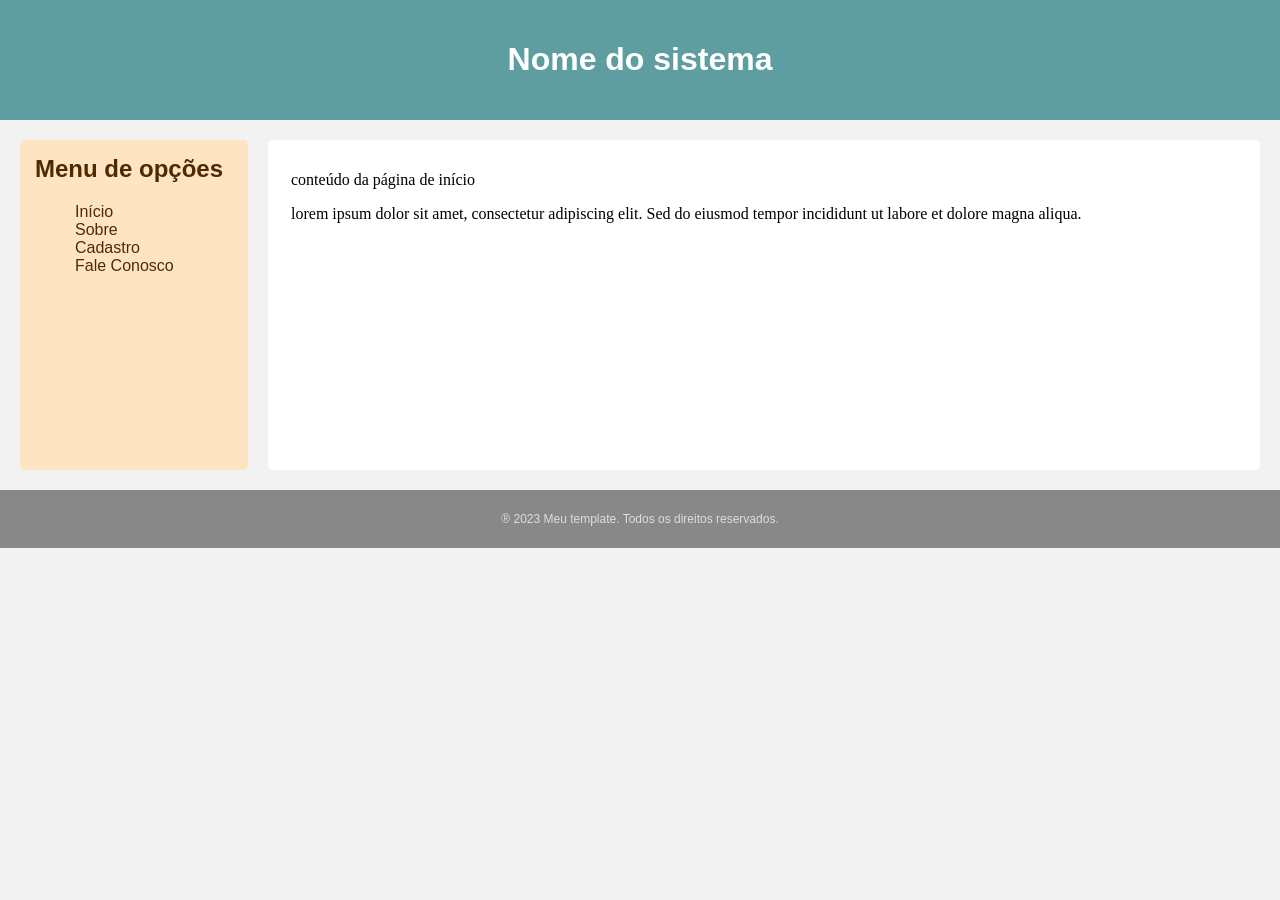
==== index.html @ f9e0d989 "Criação de um template css e html" ====
<!DOCTYPE html>
<html lang="pt-br">

<head>
    <meta charset="UTF-8">
    <meta name="viewport" content="width=device-width, initial-scale=1.0">
    <link rel="stylesheet" href="estilos/template.css">
    <title>Meu sistema</title>
</head>

<body>
    <header>
        <h1>Nome do sistema</h1>
    </header>
    <div class="conteudo">
        <aside>
            <h2>Menu de opções</h2>
            <ul>
                <li><a href="pages/inicio.html" target="conteudo">Início</a></li>
                <li><a href="pages/sobre.html" target="conteudo">Sobre</a></li>
                <li><a href="pages/cadastro.html" target="conteudo">Cadastro</a></li>
                <li><a href="pages/fale.html" target="conteudo">Fale Conosco</a></li>
            </ul>
        </aside>
        <main>
            <section>
                <iframe src="pages/inicio.html" name="conteudo"></iframe>
            </section>
        </main>
    </div>

    <footer>
        <p>&reg; 2023 Meu template. Todos os direitos reservados.</p>
    </footer>
</body>

</html>
---- estilos/template.css ----
body{
    background-color: #f2f2f2;
    margin: 0;
    padding: 0;
    color: #333;
    font-family: Segoe UI, Tahoma, Geneva, Verdana, sans-serif;
}
header{
    background-color: cadetblue;
    color: white;
    padding: 20px;
    text-align: center;
}
.conteudo{
    display: flex;
    flex-direction: row;
    gap: 20px;
    padding: 20px;
    text-align: left;
    vertical-align: top;
}
aside{
    flex: 1;
    background-color: bisque;
    /* border: 1px solid #ccc; */
    border-radius: 5px;
    padding: 15px; 
    height: 300px;
}
main{
    flex: 5;
}
aside h2{
    margin-top: 0;
    color: #4f2a00;
}
aside a{
    text-decoration: none;
    color: #4f2a00;
}
aside a:hover{
    color: #cf6f02;
}
aside ul{
    list-style: none;
}
section{
    background-color: white;
    border-radius: 5px;
    padding: 15px;
    height: 300px;
}
footer{
    background-color: #888;
    color: #ddd;
    padding: 10px;
    text-align: center;
    font-size: 12px;
}
iframe{
    width: 100%;
    height: 100%;
    border: none;
}
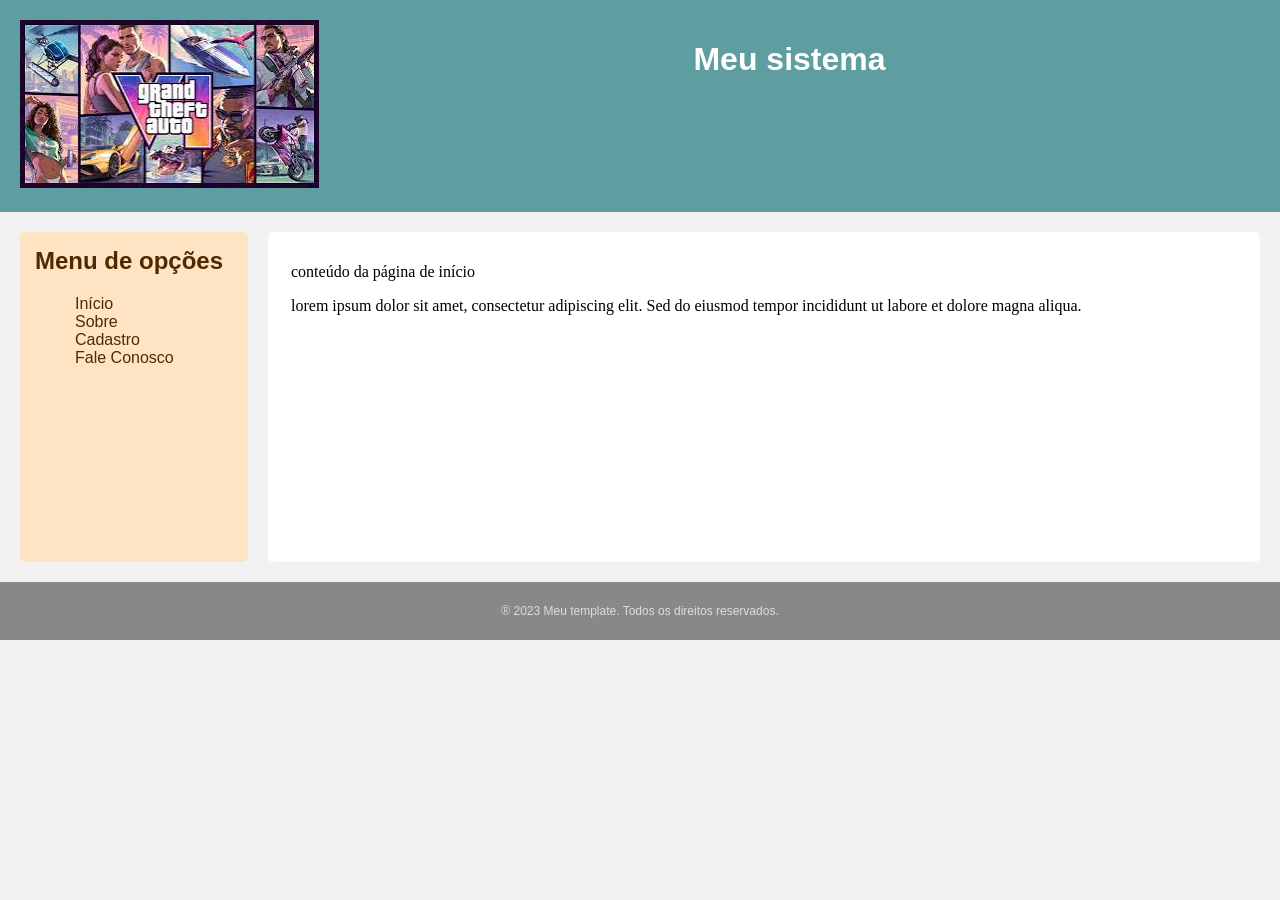
==== commit f8dd9fa8: "atualização do index com imagens" ====
--- a/index.html
+++ b/index.html
@@ -10,8 +10,16 @@
 
 <body>
     <header>
-        <h1>Nome do sistema</h1>
+        <div class="logo">
+            <a href="index.html">
+                <img src="assets/imagens/gta6.jpg" alt="Grand Theft Auto 6" style="width:299px; height:auto">
+            </a>
+        </div>
+        <div class="titulo">
+            <h1>Meu sistema</h1>
+        </div>
     </header>
+
     <div class="conteudo">
         <aside>
             <h2>Menu de opções</h2>
--- a/estilos/template.css
+++ b/estilos/template.css
@@ -6,10 +6,22 @@
     font-family: Segoe UI, Tahoma, Geneva, Verdana, sans-serif;
 }
 header{
+    /*background-image: url('../assets/imagens/gta6.jpg');
+    background-repeat: no-repeat;
+    background-size: cover;
+    background-position: center;*/
     background-color: cadetblue;
     color: white;
     padding: 20px;
     text-align: center;
+    display: flex;
+    flex-direction: row;
+}
+.logo{
+    flex: 1;
+}
+.titulo{
+    flex: 5;
 }
 .conteudo{
     display: flex;
